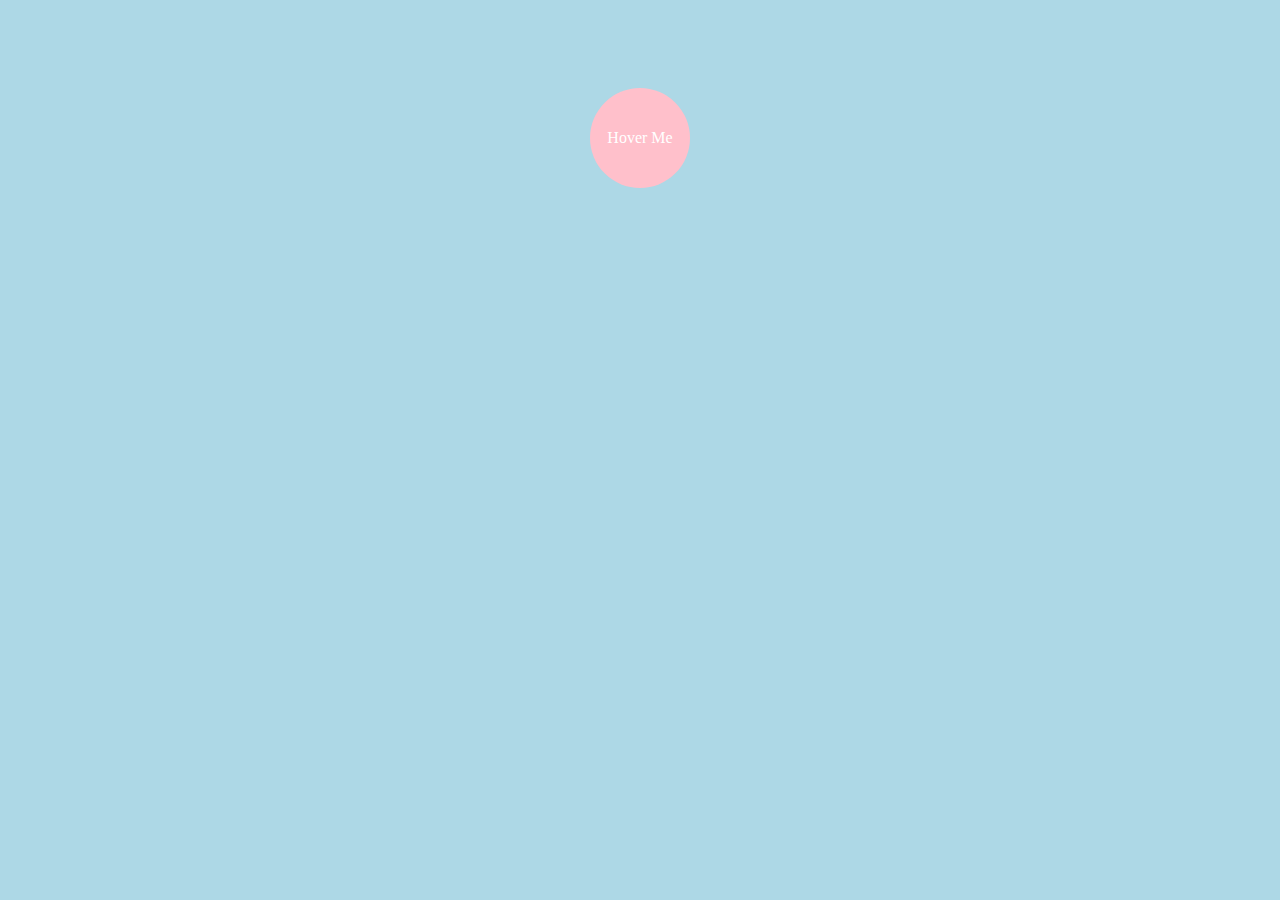
==== index.html @ f3ce568a "Initial commit" ====
<html>
  <head>
    <meta charset="UTF-8" />
    <script src="script.js"></script>
    <link rel="stylesheet" type="text/css" href="styles.css" />
  </head>
  <body>
    <div class="wrapper">
      <img
        src="https://raw.githubusercontent.com/iamshaunjp/css-animations-playlist/master/mario-examples/img/cloud.png"
        alt=""
      />
      <div class="circle">Hover Me</div>
    </div>
  </body>
</html>
---- styles.css ----
body {
  background: lightblue;
  text-align: center;
}

.wrapper {
  width: 100%;
  padding: 20px;
  box-sizing: border-box;
}

.circle{
  width:100px;
  padding:50px 0;
  line-height: 0;
  margin: 60px auto;
  background:pink;
  border-radius:50px;
  cursor: pointer;
  color: white;
  transition: background 1s, transform 1s 1s ease-in-out;
}
.circle:hover{
  background: salmon;
  transform:rotate(360deg);
}
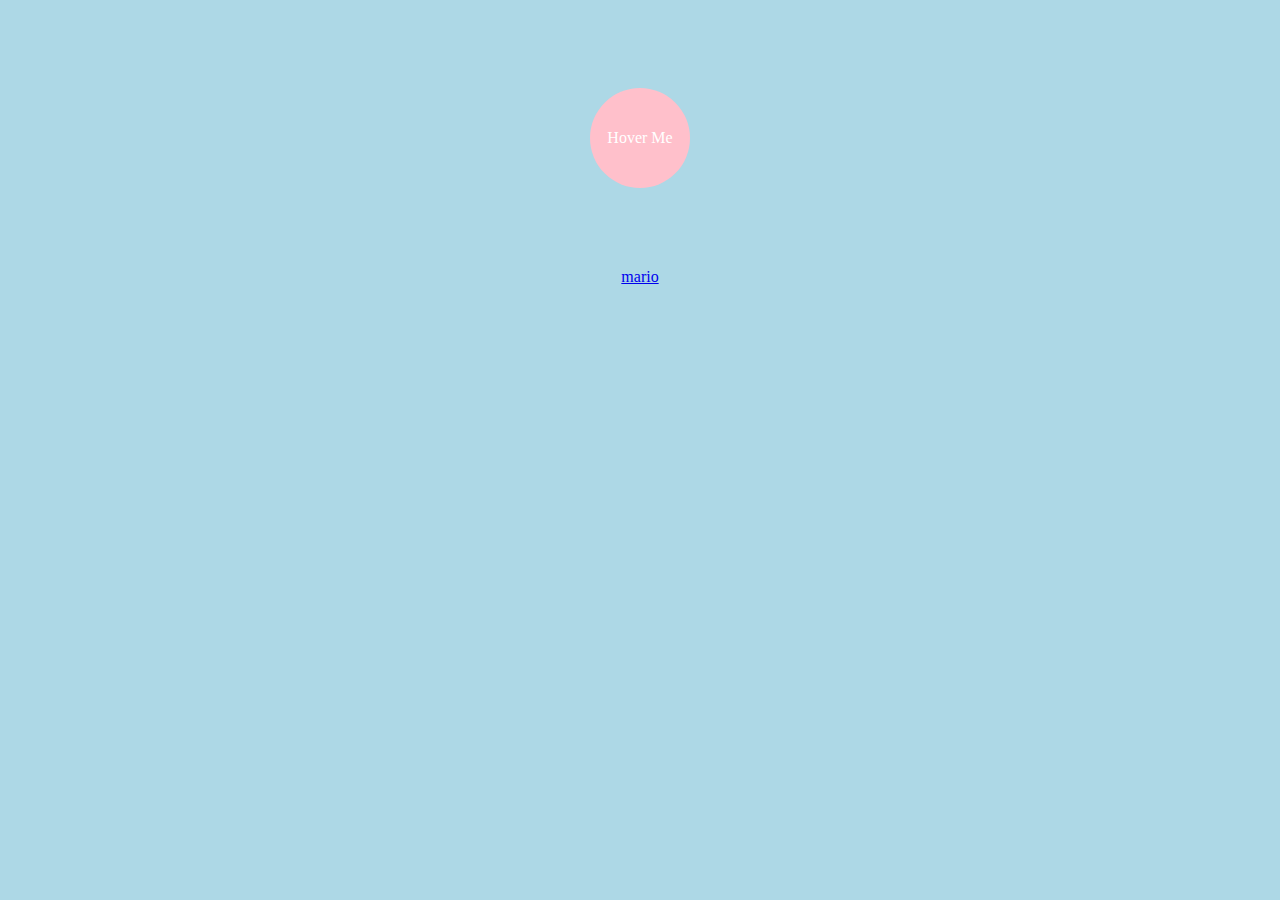
==== commit 54dbe958: "1 file modified, 2 added" ====
--- a/index.html
+++ b/index.html
@@ -11,6 +11,6 @@
         alt=""
       />
       <div class="circle">Hover Me</div>
-    </div>
+    </div><a href="mario.html">mario</a>
   </body>
 </html>
